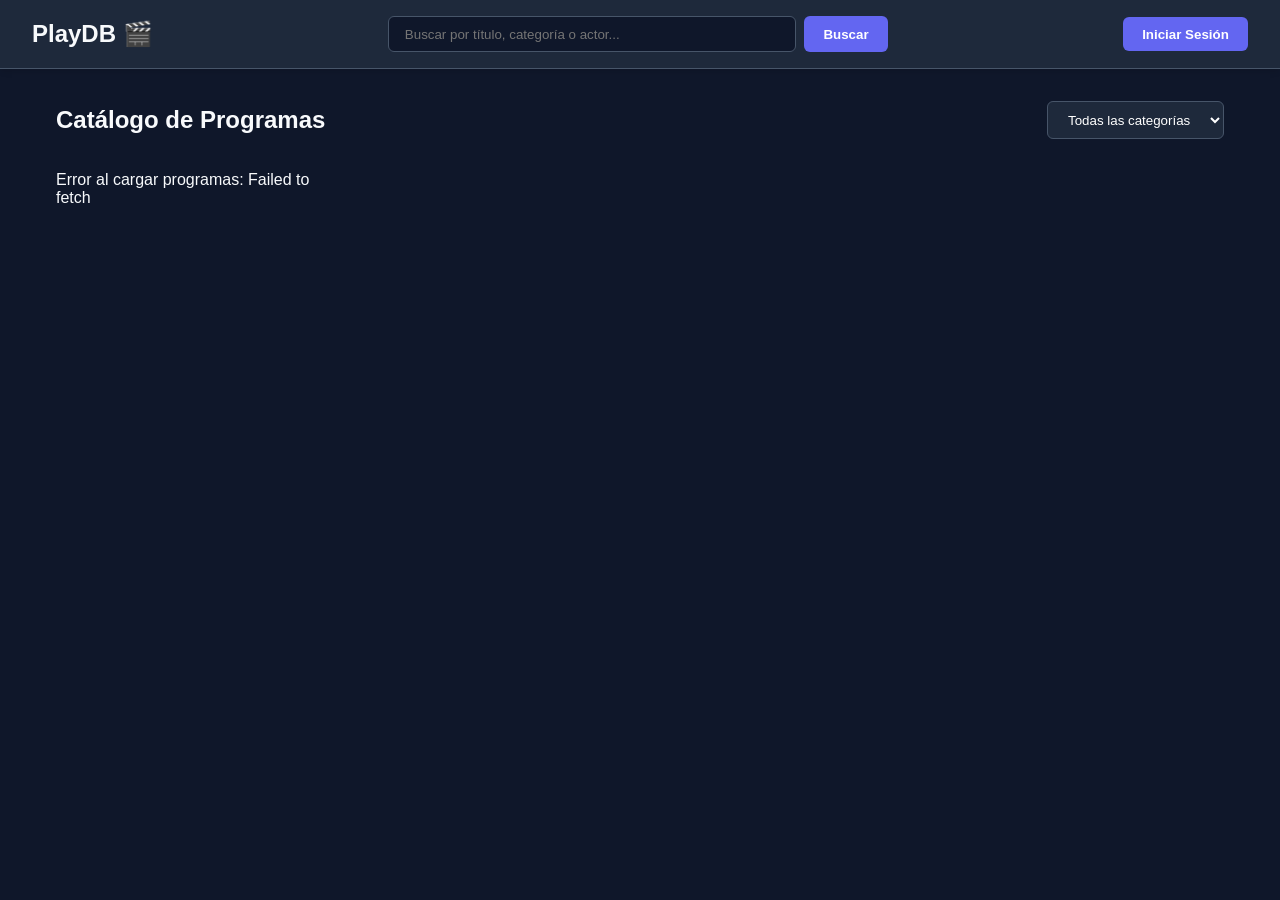
==== index.html @ 5ceaaeac "feat: se agregaron nuevas funciones y correcciones de CRUD" ====
<!DOCTYPE html>
<html lang="es">
<head>
  <meta charset="UTF-8">
  <meta name="viewport" content="width=device-width, initial-scale=1.0">
  <title>PlayDB | Tus Programas y Series</title>
  <link rel="stylesheet" href="./css/styles.css">
  <link rel="stylesheet" href="./css/theme.css">
</head>
<body>

  <!-- Encabezado / Navegación Único -->
  <header class="navbar">
    <div class="logo">
      <h1>PlayDB 🎬</h1>
    </div>
    
    <div class="search-container">
      <input type="text" id="searchInput" placeholder="Buscar por título, categoría o actor...">
      <button id="searchBtn" class="btn btn-primary">Buscar</button>
    </div>

    <nav class="nav-links">
      <span id="userGreeting" class="hidden"></span>
      <a id="adminBtn" href="admin.html" class="btn btn-secondary hidden">Panel Admin</a>
      <button id="loginModalBtn" class="btn btn-primary">Iniciar Sesión</button>
      <button id="logoutBtn" class="btn btn-secondary hidden">Cerrar Sesión</button>
    </nav>
  </header>

  <!-- Contenido Principal -->
  <main class="container">
    <section class="filters-section">
      <h2>Catálogo de Programas</h2>
      <select id="categoryFilter">
        <option value="">Todas las categorías</option>
        <option value="Novelas">Novelas</option>
        <option value="Películas">Películas</option>
        <option value="Series">Series</option>
        <option value="Anime">Anime</option>
      </select>
    </section>

    <!-- Grid donde se renderizan las cards dinámicamente -->
    <section id="catalogGrid" class="catalog-grid">
      <p class="loading-text">Cargando catálogo...</p>
    </section>
  </main>

  <script type="module" src="./js/app.js"></script>
</body>
</html>
---- css/styles.css ----
/* ==========================================================================
   ESTILOS GENERALES Y LAYOUT
   ========================================================================== */
* {
  box-sizing: border-box;
  margin: 0;
  padding: 0;
  font-family: 'Segoe UI', Tahoma, Geneva, Verdana, sans-serif;
}

body {
  background-color: var(--bg-primary, #0f172a);
  color: var(--text-main, #f8fafc);
  min-height: 100vh;
}

.container {
  max-width: 1200px;
  margin: 2rem auto;
  padding: 0 1rem;
}

.hidden {
  display: none !important;
}

/* Botones */
.btn {
  padding: 0.6rem 1.2rem;
  border-radius: 6px;
  border: none;
  cursor: pointer;
  font-weight: 600;
  transition: all 0.2s ease;
  text-decoration: none;
  display: inline-flex;
  align-items: center;
  justify-content: center;
}

.btn-primary {
  background-color: var(--accent, #6366f1);
  color: white;
}

.btn-primary:hover {
  background-color: var(--accent-hover, #4f46e5);
}

.btn-secondary {
  background-color: var(--bg-tertiary, #334155);
  color: white;
}

.btn-secondary:hover {
  background-color: #475569;
}

.btn-sm {
  padding: 0.4rem 0.8rem;
  font-size: 0.875rem;
}

/* Mensajes y Alertas */
.alert {
  padding: 0.8rem 1rem;
  border-radius: 6px;
  margin-bottom: 1rem;
  font-weight: 500;
}

.alert-danger {
  background-color: rgba(239, 68, 68, 0.2);
  border: 1px solid #ef4444;
  color: #fca5a5;
}

.alert-success {
  background-color: rgba(34, 197, 94, 0.2);
  border: 1px solid #22c55e;
  color: #86efac;
}

/* ==========================================================================
   BARRA DE NAVEGACIÓN (NAVBAR)
   ========================================================================== */
.navbar {
  display: flex;
  justify-content: space-between;
  align-items: center;
  background-color: var(--bg-secondary, #1e293b);
  padding: 1rem 2rem;
  border-bottom: 1px solid var(--border-color, #475569);
  box-shadow: 0 4px 6px -1px rgba(0, 0, 0, 0.1);
  position: sticky;
  top: 0;
  z-index: 100;
}

.logo h1 {
  font-size: 1.5rem;
  color: var(--text-main, #f8fafc);
  font-weight: 700;
}

.search-container {
  display: flex;
  gap: 0.5rem;
  flex: 1;
  max-width: 500px;
  margin: 0 2rem;
}

.search-container input {
  width: 100%;
  padding: 0.6rem 1rem;
  border-radius: 6px;
  border: 1px solid var(--border-color, #475569);
  background-color: var(--bg-primary, #0f172a);
  color: #fff;
  outline: none;
}

.search-container input:focus {
  border-color: var(--accent, #6366f1);
}

.nav-links {
  display: flex;
  align-items: center;
  gap: 1rem;
}

/* ==========================================================================
   SECCIÓN DE FILTROS Y CATÁLOGO
   ========================================================================== */
.filters-section {
  display: flex;
  justify-content: space-between;
  align-items: center;
  margin-bottom: 2rem;
}

.filters-section select {
  padding: 0.6rem 1rem;
  border-radius: 6px;
  border: 1px solid var(--border-color, #475569);
  background-color: var(--bg-secondary, #1e293b);
  color: #fff;
  cursor: pointer;
}

.catalog-grid {
  display: grid;
  grid-template-columns: repeat(auto-fill, minmax(240px, 1fr));
  gap: 2rem;
}

/* ==========================================================================
   TARJETAS DE PROGRAMAS (CARDS)
   ========================================================================== */
.programa-card {
  background-color: var(--bg-secondary, #1e293b);
  border-radius: 12px;
  overflow: hidden;
  box-shadow: 0 4px 6px -1px rgba(0, 0, 0, 0.2);
  transition: transform 0.2s ease, box-shadow 0.2s ease;
  display: flex;
  flex-direction: column;
}

.programa-card:hover {
  transform: translateY(-5px);
  box-shadow: 0 10px 15px -3px rgba(0, 0, 0, 0.4);
}

.poster-container {
  position: relative;
  width: 100%;
  height: 320px;
  overflow: hidden;
  background-color: #0f172a;
}

.poster-img {
  width: 100%;
  height: 100%;
  object-fit: cover;
}

.badge {
  position: absolute;
  top: 10px;
  right: 10px;
  background-color: var(--accent, #6366f1);
  color: white;
  padding: 0.25rem 0.6rem;
  border-radius: 20px;
  font-size: 0.75rem;
  font-weight: 600;
  text-transform: uppercase;
}

.card-content {
  padding: 1.2rem;
  display: flex;
  flex-direction: column;
  flex: 1;
}

.card-title {
  font-size: 1.1rem;
  margin-bottom: 0.5rem;
  color: var(--text-main, #f8fafc);
  white-space: nowrap;
  overflow: hidden;
  text-overflow: ellipsis;
}

.card-sinopsis {
  font-size: 0.875rem;
  color: var(--text-muted, #94a3b8);
  margin-bottom: 1rem;
  line-height: 1.4;
  flex: 1;
}

.card-footer {
  display: flex;
  justify-content: space-between;
  align-items: center;
  padding-top: 0.8rem;
  border-top: 1px solid var(--border-color, #334155);
  font-size: 0.85rem;
  color: var(--text-muted, #94a3b8);
}
---- css/theme.css ----
:root {
  --bg-primary: #0f172a;
  --bg-secondary: #1e293b;
  --bg-tertiary: #334155;
  --text-main: #f8fafc;
  --text-muted: #94a3b8;
  --accent: #6366f1;
  --accent-hover: #4f46e5;
  --danger: #ef4444;
  --success: #22c55e;
  --border-color: #475569;
}

[data-theme="light"] {
  --bg-primary: #f8fafc;
  --bg-secondary: #ffffff;
  --bg-tertiary: #e2e8f0;
  --text-main: #0f172a;
  --text-muted: #64748b;
  --border-color: #cbd5e1;
}

body {
  background-color: var(--bg-primary);
  color: var(--text-main);
  transition: background-color 0.3s, color 0.3s;
}
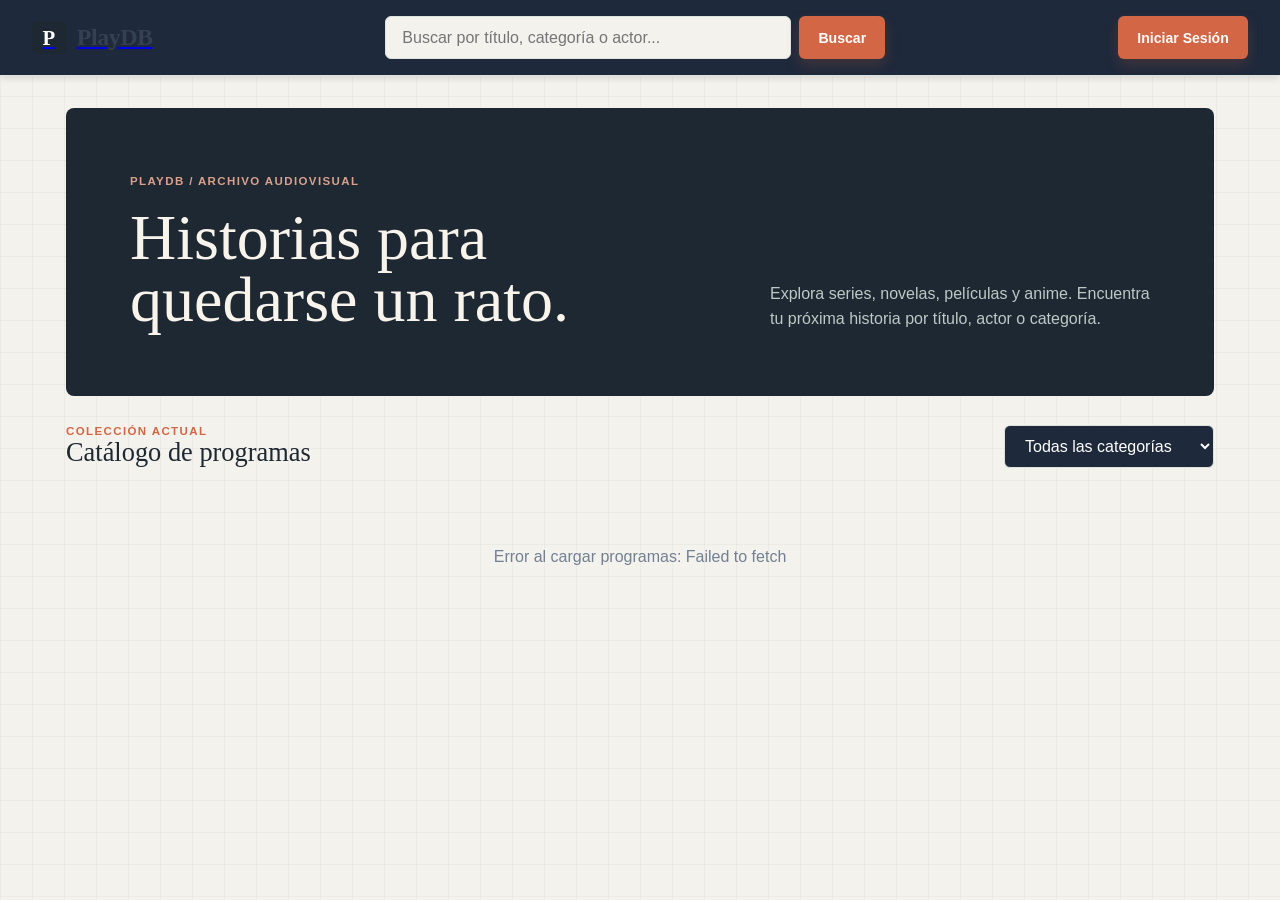
==== commit c225e02f: "refactor: mejora de frontend para administradores" ====
--- a/index.html
+++ b/index.html
@@ -3,7 +3,7 @@
 <head>
   <meta charset="UTF-8">
   <meta name="viewport" content="width=device-width, initial-scale=1.0">
-  <title>PlayDB | Tus Programas y Series</title>
+  <title>PlayDB | Catálogo audiovisual</title>
   <link rel="stylesheet" href="./css/styles.css">
   <link rel="stylesheet" href="./css/theme.css">
 </head>
@@ -11,13 +11,13 @@
 
   <!-- Encabezado / Navegación Único -->
   <header class="navbar">
-    <div class="logo">
-      <h1>PlayDB 🎬</h1>
-    </div>
+    <a class="logo" href="index.html" aria-label="PlayDB, volver al catálogo">
+      <h1>PlayDB</h1>
+    </a>
     
     <div class="search-container">
       <input type="text" id="searchInput" placeholder="Buscar por título, categoría o actor...">
-      <button id="searchBtn" class="btn btn-primary">Buscar</button>
+      <button id="searchBtn" class="btn btn-primary" type="button">Buscar</button>
     </div>
 
     <nav class="nav-links">
@@ -30,14 +30,24 @@
 
   <!-- Contenido Principal -->
   <main class="container">
+    <section class="catalog-hero">
+      <div>
+        <p class="section-kicker">PlayDB / Archivo audiovisual</p>
+        <h2>Historias para quedarse un rato.</h2>
+      </div>
+      <p>Explora series, novelas, películas y anime. Encuentra tu próxima historia por título, actor o categoría.</p>
+    </section>
+
     <section class="filters-section">
-      <h2>Catálogo de Programas</h2>
+      <div class="catalog-heading">
+        <div>
+          <p class="section-kicker">Colección actual</p>
+          <h2>Catálogo de programas</h2>
+        </div>
+        <p class="catalog-count" id="catalogCount"></p>
+      </div>
       <select id="categoryFilter">
         <option value="">Todas las categorías</option>
-        <option value="Novelas">Novelas</option>
-        <option value="Películas">Películas</option>
-        <option value="Series">Series</option>
-        <option value="Anime">Anime</option>
       </select>
     </section>
 
--- a/css/styles.css
+++ b/css/styles.css
@@ -5,7 +5,533 @@
   box-sizing: border-box;
   margin: 0;
   padding: 0;
-  font-family: 'Segoe UI', Tahoma, Geneva, Verdana, sans-serif;
+  font-family: 'Trebuchet MS', 'Segoe UI', sans-serif;
+}
+
+body {
+  min-height: 100vh;
+  background: var(--bg-primary);
+  color: var(--text-main);
+}
+
+body::before {
+  position: fixed;
+  inset: 0;
+  z-index: -1;
+  background-image: linear-gradient(rgba(30, 40, 50, 0.035) 1px, transparent 1px), linear-gradient(90deg, rgba(30, 40, 50, 0.035) 1px, transparent 1px);
+  background-size: 32px 32px;
+  content: '';
+  pointer-events: none;
+}
+
+.hidden {
+  display: none !important;
+}
+
+.container {
+  width: min(1180px, calc(100% - 3rem));
+  margin: 0 auto;
+}
+
+.btn {
+  display: inline-flex;
+  align-items: center;
+  justify-content: center;
+  gap: 0.45rem;
+  min-height: 2.7rem;
+  padding: 0.65rem 1.05rem;
+  border: 1px solid transparent;
+  border-radius: 6px;
+  cursor: pointer;
+  font: inherit;
+  font-size: 0.88rem;
+  font-weight: 700;
+  text-decoration: none;
+  transition: transform 160ms ease, background 160ms ease, box-shadow 160ms ease;
+}
+
+.btn:hover {
+  transform: translateY(-1px);
+}
+
+.btn-primary {
+  background: var(--accent);
+  color: #fff;
+  box-shadow: 0 6px 14px rgba(211, 102, 68, 0.2);
+}
+
+.btn-primary:hover {
+  background: var(--accent-hover);
+}
+
+.btn-secondary {
+  background: var(--surface-soft);
+  border-color: var(--border-color);
+  color: var(--text-main);
+}
+
+.btn-secondary:hover {
+  background: #e3ebe7;
+}
+
+.btn-sm {
+  min-height: 2.25rem;
+  padding: 0.45rem 0.75rem;
+  font-size: 0.78rem;
+}
+
+.alert {
+  margin-bottom: 1rem;
+  padding: 0.8rem 1rem;
+  border-radius: 6px;
+  font-weight: 600;
+}
+
+.alert-danger {
+  background: #fff0ee;
+  border: 1px solid #f0b6ab;
+  color: #9d382c;
+}
+
+.alert-success {
+  background: #eaf5ef;
+  border: 1px solid #a9d5bd;
+  color: #28704d;
+}
+
+.navbar {
+  position: sticky;
+  top: 0;
+  z-index: 10;
+  display: grid;
+  grid-template-columns: auto minmax(260px, 1fr) auto;
+  align-items: center;
+  gap: 2rem;
+  padding: 1rem max(1.5rem, calc((100vw - 1180px) / 2));
+  background: rgba(251, 250, 247, 0.94);
+  border-bottom: 1px solid var(--border-color);
+  backdrop-filter: blur(14px);
+}
+
+.logo {
+  display: flex;
+  align-items: center;
+  gap: 0.7rem;
+}
+
+.logo::before {
+  width: 2.1rem;
+  height: 2.1rem;
+  border-radius: 6px;
+  background: var(--ink);
+  color: #fff;
+  content: 'P';
+  font-family: Georgia, serif;
+  font-size: 1.3rem;
+  font-weight: 700;
+  line-height: 2.1rem;
+  text-align: center;
+}
+
+.logo h1 {
+  color: var(--ink);
+  font-family: Georgia, serif;
+  font-size: 1.35rem;
+  letter-spacing: -0.02em;
+}
+
+.search-container {
+  display: flex;
+  gap: 0.5rem;
+  width: min(100%, 560px);
+  margin: auto;
+}
+
+.search-container input,
+.filters-section select {
+  min-height: 2.7rem;
+  border: 1px solid var(--border-color);
+  border-radius: 6px;
+  outline: none;
+  background: var(--surface);
+  color: var(--text-main);
+  font: inherit;
+}
+
+.search-container input {
+  width: 100%;
+  padding: 0.65rem 0.9rem;
+}
+
+.search-container input:focus,
+.filters-section select:focus {
+  border-color: var(--accent);
+  box-shadow: 0 0 0 3px rgba(211, 102, 68, 0.13);
+}
+
+.nav-links {
+  display: flex;
+  align-items: center;
+  justify-content: flex-end;
+  gap: 0.65rem;
+}
+
+#userGreeting {
+  max-width: 145px;
+  overflow: hidden;
+  color: var(--text-muted);
+  font-size: 0.8rem;
+  text-overflow: ellipsis;
+  white-space: nowrap;
+}
+
+.catalog-hero {
+  display: grid;
+  grid-template-columns: 1.15fr 0.85fr;
+  gap: 2rem;
+  align-items: end;
+  min-height: 270px;
+  margin: 2rem 0 1.5rem;
+  padding: clamp(2rem, 5vw, 4rem);
+  border-radius: 8px;
+  background: var(--ink);
+  color: #f8f4ec;
+  overflow: hidden;
+}
+
+.catalog-hero h2 {
+  max-width: 620px;
+  font-family: Georgia, serif;
+  font-size: clamp(2.2rem, 5vw, 4.2rem);
+  font-weight: 400;
+  line-height: 0.98;
+}
+
+.catalog-hero p {
+  max-width: 380px;
+  justify-self: end;
+  color: #bdc9c6;
+  line-height: 1.6;
+}
+
+.section-kicker {
+  color: var(--accent);
+  font-size: 0.72rem;
+  font-weight: 800;
+  letter-spacing: 0.12em;
+  text-transform: uppercase;
+}
+
+.catalog-hero .section-kicker {
+  margin-bottom: 1rem;
+  color: #d9a18c;
+}
+
+.filters-section {
+  display: flex;
+  align-items: center;
+  justify-content: space-between;
+  gap: 1rem;
+  margin: 1.8rem 0 1rem;
+}
+
+.filters-section h2 {
+  color: var(--ink);
+  font-family: Georgia, serif;
+  font-size: 1.65rem;
+  font-weight: 400;
+}
+
+.filters-section select {
+  min-width: 210px;
+  padding: 0.6rem 0.8rem;
+}
+
+.catalog-grid {
+  display: grid;
+  grid-template-columns: repeat(auto-fill, minmax(215px, 1fr));
+  gap: 1.3rem;
+  padding-bottom: 4rem;
+}
+
+.programa-card {
+  display: flex;
+  min-width: 0;
+  flex-direction: column;
+  overflow: hidden;
+  border: 1px solid var(--border-color);
+  border-radius: 8px;
+  background: var(--surface);
+  box-shadow: 0 8px 24px rgba(30, 40, 50, 0.06);
+  transition: transform 180ms ease, box-shadow 180ms ease;
+}
+
+.programa-card:hover {
+  transform: translateY(-4px);
+  box-shadow: 0 16px 32px rgba(30, 40, 50, 0.12);
+}
+
+.poster-container {
+  position: relative;
+  height: 285px;
+  overflow: hidden;
+  background: #dfe7e1;
+}
+
+.poster-img {
+  width: 100%;
+  height: 100%;
+  object-fit: cover;
+  transition: transform 300ms ease;
+}
+
+.programa-card:hover .poster-img {
+  transform: scale(1.04);
+}
+
+.badge {
+  position: absolute;
+  top: 0.75rem;
+  left: 0.75rem;
+  padding: 0.35rem 0.55rem;
+  border-radius: 4px;
+  background: var(--teal);
+  color: #fff;
+  font-size: 0.68rem;
+  font-weight: 800;
+  letter-spacing: 0.06em;
+  text-transform: uppercase;
+}
+
+.card-content {
+  display: flex;
+  flex: 1;
+  flex-direction: column;
+  padding: 1rem;
+}
+
+.card-title {
+  margin-bottom: 0.45rem;
+  overflow: hidden;
+  color: var(--ink);
+  font-family: Georgia, serif;
+  font-size: 1.16rem;
+  font-weight: 700;
+  text-overflow: ellipsis;
+  white-space: nowrap;
+}
+
+.card-sinopsis {
+  display: -webkit-box;
+  flex: 1;
+  margin-bottom: 1rem;
+  overflow: hidden;
+  color: var(--text-muted);
+  font-size: 0.82rem;
+  line-height: 1.5;
+  -webkit-box-orient: vertical;
+  -webkit-line-clamp: 3;
+}
+
+.card-footer {
+  display: flex;
+  align-items: center;
+  justify-content: space-between;
+  gap: 0.5rem;
+  padding-top: 0.8rem;
+  border-top: 1px solid var(--border-color);
+  color: var(--text-muted);
+  font-size: 0.75rem;
+}
+
+.loading-text,
+.empty-catalog,
+.error-text {
+  grid-column: 1 / -1;
+  padding: 3rem 1rem;
+  color: var(--text-muted);
+  text-align: center;
+}
+
+.detail-nav {
+  display: flex;
+  align-items: center;
+  justify-content: space-between;
+  width: min(1180px, calc(100% - 3rem));
+  margin: 0 auto;
+  padding: 1.2rem 0;
+  border-bottom: 1px solid var(--border-color);
+}
+
+.detail-page {
+  padding: 2.5rem 0 5rem;
+}
+
+.detail-container {
+  overflow: hidden;
+  border: 1px solid var(--border-color);
+  border-radius: 8px;
+  background: var(--surface);
+  box-shadow: 0 12px 36px rgba(30, 40, 50, 0.08);
+}
+
+.detail-layout {
+  display: grid;
+  grid-template-columns: minmax(260px, 350px) 1fr;
+  gap: clamp(2rem, 5vw, 5rem);
+  padding: clamp(1.5rem, 5vw, 4rem);
+}
+
+.detail-poster {
+  width: 100%;
+  aspect-ratio: 2 / 3;
+  border-radius: 5px;
+  background: #dfe7e1;
+  object-fit: cover;
+}
+
+.detail-copy {
+  align-self: center;
+}
+
+.detail-copy h1 {
+  margin: 0.55rem 0 1rem;
+  color: var(--ink);
+  font-family: Georgia, serif;
+  font-size: clamp(2.2rem, 5vw, 4.2rem);
+  font-weight: 400;
+  line-height: 1;
+}
+
+.detail-badge {
+  display: inline-block;
+  padding: 0.4rem 0.6rem;
+  border-radius: 4px;
+  background: var(--teal);
+  color: #fff;
+  font-size: 0.7rem;
+  font-weight: 800;
+  letter-spacing: 0.08em;
+  text-transform: uppercase;
+}
+
+.detail-synopsis {
+  margin: 2rem 0 1.5rem;
+  color: var(--text-muted);
+  font-size: 1rem;
+  line-height: 1.75;
+}
+
+.detail-meta,
+.detail-list {
+  margin-bottom: 1rem;
+  color: var(--text-main);
+  font-size: 0.88rem;
+  line-height: 1.7;
+}
+
+.detail-list strong,
+.detail-meta strong {
+  color: var(--ink);
+}
+
+.detail-characters {
+  margin-bottom: 2rem;
+}
+
+@media (max-width: 900px) {
+  .navbar {
+    grid-template-columns: 1fr auto;
+    gap: 1rem;
+  }
+
+  .search-container {
+    grid-column: 1 / -1;
+    grid-row: 2;
+    width: 100%;
+  }
+
+  .catalog-hero {
+    grid-template-columns: 1fr;
+  }
+
+  .catalog-hero p {
+    justify-self: start;
+  }
+}
+
+@media (max-width: 600px) {
+  .container {
+    width: min(100% - 1.5rem, 1180px);
+  }
+
+  .navbar {
+    padding: 0.8rem 0.75rem;
+  }
+
+  .nav-links {
+    gap: 0.35rem;
+  }
+
+  .nav-links .btn {
+    min-height: 2.35rem;
+    padding: 0.45rem 0.6rem;
+    font-size: 0.72rem;
+  }
+
+  #userGreeting {
+    display: none;
+  }
+
+  .catalog-hero {
+    min-height: 310px;
+    margin-top: 1rem;
+    padding: 1.5rem;
+  }
+
+  .catalog-hero h2 {
+    font-size: 2.45rem;
+  }
+
+  .catalog-heading {
+    align-items: flex-start;
+    flex-direction: column;
+    gap: 0.35rem;
+  }
+
+  .filters-section {
+    align-items: flex-start;
+    flex-direction: column;
+  }
+
+  .filters-section select {
+    width: 100%;
+  }
+
+  .detail-nav {
+    width: min(100% - 1.5rem, 1180px);
+  }
+
+  .detail-nav .btn {
+    min-height: 2.35rem;
+    padding: 0.45rem 0.6rem;
+    font-size: 0.72rem;
+  }
+
+  .detail-page {
+    padding-top: 1.5rem;
+  }
+
+  .detail-layout {
+    grid-template-columns: 1fr;
+    gap: 1.8rem;
+    padding: 1rem;
+  }
+
+  .detail-poster {
+    max-width: 260px;
+    margin: 0 auto;
+  }
 }
 
 body {
@@ -233,4 +759,16 @@
   border-top: 1px solid var(--border-color, #334155);
   font-size: 0.85rem;
   color: var(--text-muted, #94a3b8);
+}
+
+.catalog-heading {
+  display: flex;
+  align-items: flex-end;
+  gap: 1rem;
+}
+
+.catalog-count {
+  padding-bottom: 0.2rem;
+  color: var(--text-muted);
+  font-size: 0.78rem;
 }
--- a/css/theme.css
+++ b/css/theme.css
@@ -1,27 +1,19 @@
 :root {
-  --bg-primary: #0f172a;
-  --bg-secondary: #1e293b;
-  --bg-tertiary: #334155;
-  --text-main: #f8fafc;
-  --text-muted: #94a3b8;
-  --accent: #6366f1;
-  --accent-hover: #4f46e5;
-  --danger: #ef4444;
-  --success: #22c55e;
-  --border-color: #475569;
-}
-
-[data-theme="light"] {
-  --bg-primary: #f8fafc;
-  --bg-secondary: #ffffff;
-  --bg-tertiary: #e2e8f0;
-  --text-main: #0f172a;
-  --text-muted: #64748b;
-  --border-color: #cbd5e1;
+  --bg-primary: #f4f2ed;
+  --surface: #fffefa;
+  --surface-soft: #edf2ef;
+  --text-main: #344153;
+  --text-muted: #718092;
+  --ink: #1e2832;
+  --accent: #d36644;
+  --accent-hover: #b95136;
+  --teal: #3f8175;
+  --danger: #c94f45;
+  --success: #28704d;
+  --border-color: #dce3df;
 }
 
 body {
-  background-color: var(--bg-primary);
+  background: var(--bg-primary);
   color: var(--text-main);
-  transition: background-color 0.3s, color 0.3s;
-}+}
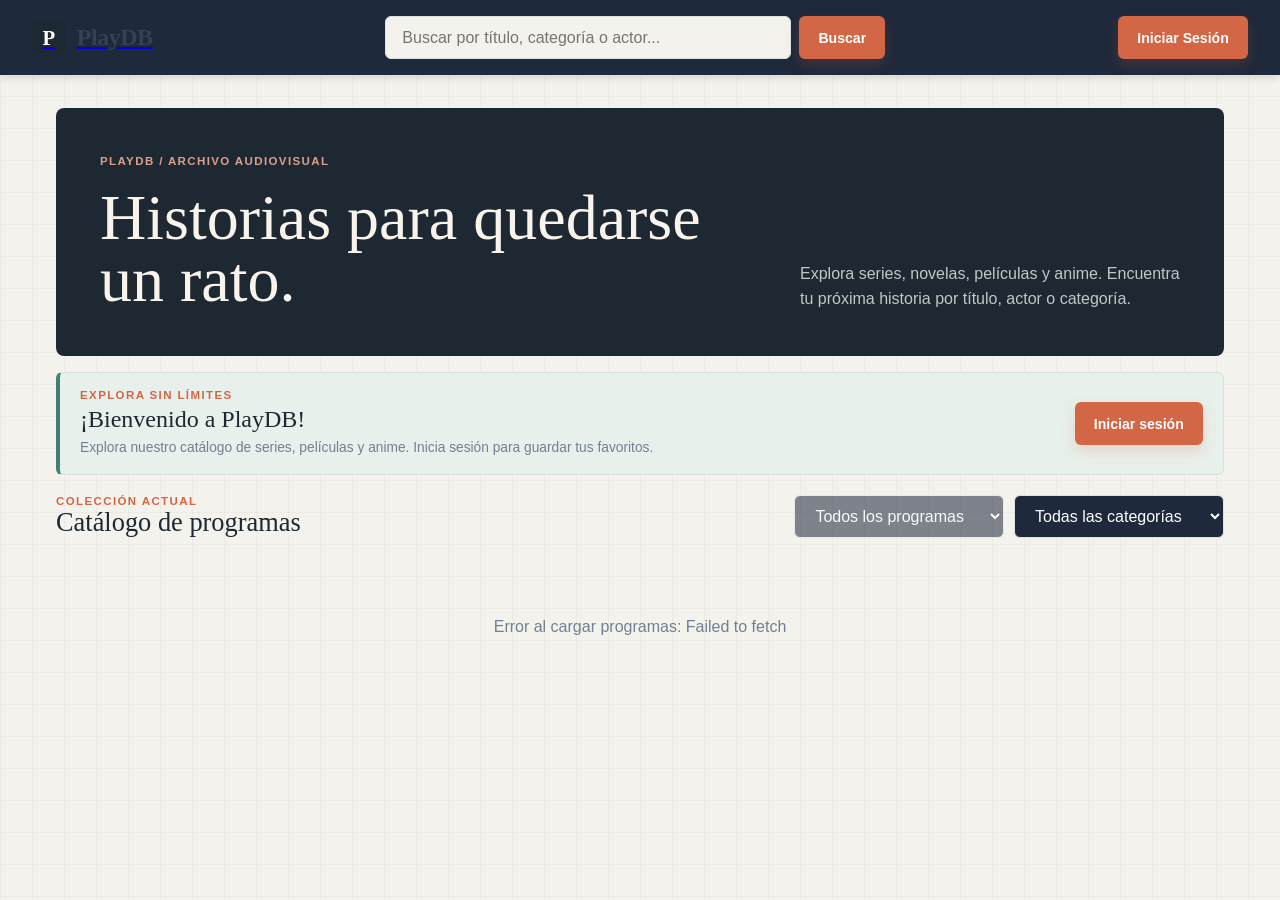
==== commit ba774521: "feat: se agregaron nuevas fubciones y se lleno de información el README.md" ====
--- a/index.html
+++ b/index.html
@@ -38,6 +38,19 @@
       <p>Explora series, novelas, películas y anime. Encuentra tu próxima historia por título, actor o categoría.</p>
     </section>
 
+    <section id="welcomeBanner" class="welcome-banner" aria-live="polite"></section>
+
+    <section id="topMoviesSection" class="top-movies-section hidden">
+      <div class="section-heading-row">
+        <div>
+          <p class="section-kicker">Lo más querido</p>
+          <h2>Top películas</h2>
+        </div>
+        <p class="section-note">Las mejor calificadas por la comunidad</p>
+      </div>
+      <div id="topMoviesGrid" class="catalog-grid top-movies-grid"></div>
+    </section>
+
     <section class="filters-section">
       <div class="catalog-heading">
         <div>
@@ -46,12 +59,17 @@
         </div>
         <p class="catalog-count" id="catalogCount"></p>
       </div>
-      <select id="categoryFilter">
-        <option value="">Todas las categorías</option>
-      </select>
+      <div class="catalog-filters">
+        <select id="favoritesFilter" aria-label="Filtrar favoritos">
+          <option value="">Todos los programas</option>
+          <option value="favorites">Mis favoritos</option>
+        </select>
+        <select id="categoryFilter" aria-label="Filtrar por categoría">
+          <option value="">Todas las categorías</option>
+        </select>
+      </div>
     </section>
 
-    <!-- Grid donde se renderizan las cards dinámicamente -->
     <section id="catalogGrid" class="catalog-grid">
       <p class="loading-text">Cargando catálogo...</p>
     </section>
--- a/css/styles.css
+++ b/css/styles.css
@@ -29,7 +29,7 @@
 }
 
 .container {
-  width: min(1180px, calc(100% - 3rem));
+  width: min(1240px, calc(100% - 2.25rem));
   margin: 0 auto;
 }
 
@@ -190,9 +190,9 @@
   grid-template-columns: 1.15fr 0.85fr;
   gap: 2rem;
   align-items: end;
-  min-height: 270px;
-  margin: 2rem 0 1.5rem;
-  padding: clamp(2rem, 5vw, 4rem);
+  min-height: 210px;
+  margin: 1.25rem 0 1rem;
+  padding: clamp(1.75rem, 4vw, 2.75rem);
   border-radius: 8px;
   background: var(--ink);
   color: #f8f4ec;
@@ -227,12 +227,51 @@
   color: #d9a18c;
 }
 
+.welcome-banner {
+  display: flex;
+  align-items: center;
+  justify-content: space-between;
+  gap: 1.5rem;
+  margin: 1rem 0 1.25rem;
+  padding: 1rem 1.25rem;
+  border: 1px solid #d5e1da;
+  border-left: 4px solid var(--teal);
+  border-radius: 6px;
+  background: #e8f0eb;
+}
+
+.welcome-banner h2 {
+  margin: 0.3rem 0;
+  color: var(--ink);
+  font-family: Georgia, serif;
+  font-size: 1.5rem;
+  font-weight: 400;
+}
+
+.welcome-banner p:not(.section-kicker) {
+  color: var(--text-muted);
+  font-size: 0.86rem;
+  line-height: 1.5;
+}
+
+.welcome-mark {
+  display: grid;
+  width: 2.5rem;
+  height: 2.5rem;
+  flex: 0 0 2.5rem;
+  place-items: center;
+  border-radius: 50%;
+  background: #d8e7dd;
+  color: var(--teal);
+  font-size: 1.3rem;
+}
+
 .filters-section {
   display: flex;
   align-items: center;
   justify-content: space-between;
   gap: 1rem;
-  margin: 1.8rem 0 1rem;
+  margin: 1.25rem 0 0.85rem;
 }
 
 .filters-section h2 {
@@ -247,11 +286,167 @@
   padding: 0.6rem 0.8rem;
 }
 
+.catalog-filters {
+  display: flex;
+  align-items: center;
+  gap: 0.6rem;
+}
+
+.catalog-filters select:disabled {
+  cursor: not-allowed;
+  opacity: 0.55;
+}
+
 .catalog-grid {
   display: grid;
-  grid-template-columns: repeat(auto-fill, minmax(215px, 1fr));
-  gap: 1.3rem;
-  padding-bottom: 4rem;
+  grid-template-columns: repeat(auto-fill, minmax(190px, 1fr));
+  gap: 1rem;
+  padding-bottom: 2rem;
+}
+
+.catalog-layout {
+  display: grid;
+  grid-template-columns: minmax(0, 1fr);
+  align-items: start;
+  gap: 1rem;
+  padding-bottom: 2rem;
+}
+
+.catalog-layout.has-favorites {
+  grid-template-columns: minmax(215px, 245px) minmax(0, 1fr);
+}
+
+.catalog-layout.has-favorites.is-sidebar-collapsed {
+  grid-template-columns: 52px minmax(0, 1fr);
+}
+
+.favorites-launcher {
+  display: none;
+  margin: 0 0 0.9rem;
+}
+
+.favorites-sidebar {
+  position: sticky;
+  top: 6rem;
+  min-width: 0;
+  padding: 1rem;
+  border: 1px solid #d5e1da;
+  border-radius: 8px;
+  background: #e8f0eb;
+  transition: padding 180ms ease, background 180ms ease;
+}
+
+.sidebar-heading {
+  display: flex;
+  align-items: flex-start;
+  justify-content: space-between;
+  gap: 1rem;
+}
+
+.sidebar-heading h2 {
+  margin-top: 0.3rem;
+  color: var(--ink);
+  font-family: Georgia, serif;
+  font-size: 1.45rem;
+  font-weight: 400;
+}
+
+.sidebar-toggle {
+  display: grid;
+  width: 1.9rem;
+  height: 1.9rem;
+  padding: 0;
+  border: 0;
+  place-items: center;
+  border-radius: 50%;
+  background: #d5e5da;
+  color: var(--teal);
+  cursor: pointer;
+  font: inherit;
+  font-size: 1.45rem;
+  line-height: 1;
+}
+
+.sidebar-toggle:hover {
+  background: #c6dacd;
+}
+
+.favorites-sidebar.is-collapsed {
+  padding: 1rem 0.55rem;
+}
+
+.favorites-sidebar.is-collapsed .sidebar-heading {
+  justify-content: center;
+}
+
+.favorites-sidebar.is-collapsed .sidebar-copy,
+.favorites-sidebar.is-collapsed .favorites-list {
+  display: none;
+}
+
+.favorites-sidebar.is-collapsed .sidebar-toggle {
+  transform: rotate(0);
+}
+
+.sidebar-star {
+  display: grid;
+  width: 1.9rem;
+  height: 1.9rem;
+  place-items: center;
+  border-radius: 50%;
+  background: #d5e5da;
+  color: var(--accent);
+  font-size: 0.85rem;
+}
+
+.section-note {
+  margin-top: 0.55rem;
+  color: var(--text-muted);
+  font-size: 0.78rem;
+}
+
+.favorites-list {
+  display: grid;
+  gap: 0.85rem;
+  margin-top: 1rem;
+}
+
+.empty-favorites {
+  padding: 1rem 0.25rem;
+  border: 1px dashed #c8d8ce;
+  border-radius: 6px;
+  background: rgba(255, 255, 255, 0.35);
+  color: var(--text-muted);
+  font-size: 0.88rem;
+  line-height: 1.5;
+  text-align: center;
+}
+
+.favorites-list .programa-card {
+  box-shadow: none;
+}
+
+.favorites-list .poster-container {
+  height: 175px;
+}
+
+.favorites-list .card-content {
+  padding: 0.75rem;
+}
+
+.favorites-list .card-sinopsis {
+  display: none;
+}
+
+.favorites-list .card-footer {
+  align-items: flex-start;
+  flex-direction: column;
+  gap: 0.45rem;
+}
+
+.favorites-list .card-actions {
+  width: 100%;
+  justify-content: space-between;
 }
 
 .programa-card {
@@ -273,7 +468,7 @@
 
 .poster-container {
   position: relative;
-  height: 285px;
+  height: 250px;
   overflow: hidden;
   background: #dfe7e1;
 }
@@ -321,6 +516,54 @@
   white-space: nowrap;
 }
 
+.card-rating {
+  display: flex;
+  align-items: center;
+  gap: 0.3rem;
+  margin-bottom: 0.55rem;
+  color: var(--text-muted);
+  font-size: 0.72rem;
+}
+
+.card-rating span,
+.review-stars,
+.detail-stars {
+  color: #d58a35;
+  letter-spacing: 0.04em;
+}
+
+.card-rating strong {
+  color: var(--ink);
+}
+
+.card-rating small {
+  font-size: 0.68rem;
+}
+
+.card-rating {
+  display: flex;
+  align-items: center;
+  gap: 0.3rem;
+  margin-bottom: 0.55rem;
+  color: var(--text-muted);
+  font-size: 0.72rem;
+}
+
+.card-rating span,
+.review-stars,
+.detail-stars {
+  color: #d58a35;
+  letter-spacing: 0.04em;
+}
+
+.card-rating strong {
+  color: var(--ink);
+}
+
+.card-rating small {
+  font-size: 0.68rem;
+}
+
 .card-sinopsis {
   display: -webkit-box;
   flex: 1;
@@ -342,6 +585,31 @@
   border-top: 1px solid var(--border-color);
   color: var(--text-muted);
   font-size: 0.75rem;
+}
+
+.card-actions {
+  display: flex;
+  align-items: center;
+  justify-content: flex-end;
+  gap: 0.45rem;
+}
+
+.favorite-btn {
+  min-height: 2.25rem;
+  padding: 0.35rem 0.45rem;
+  border: 0;
+  background: transparent;
+  color: var(--text-muted);
+  cursor: pointer;
+  font: inherit;
+  font-size: 0.72rem;
+  font-weight: 700;
+  white-space: nowrap;
+}
+
+.favorite-btn:hover,
+.favorite-btn.is-favorite {
+  color: var(--accent);
 }
 
 .loading-text,
@@ -439,6 +707,248 @@
   margin-bottom: 2rem;
 }
 
+.detail-rating-summary {
+  display: flex;
+  align-items: center;
+  gap: 0.55rem;
+  margin: 1rem 0 0.25rem;
+  color: var(--text-muted);
+  font-size: 0.82rem;
+}
+
+.detail-rating-summary strong {
+  color: var(--ink);
+  font-size: 1rem;
+}
+
+.detail-rating-summary small {
+  font-size: 0.75rem;
+}
+
+.reviews-area {
+  padding: 2rem clamp(1rem, 5vw, 4rem) 3rem;
+  border-top: 1px solid var(--border-color);
+  background: #f6f8f5;
+}
+
+.reviews-header h2 {
+  margin-top: 0.3rem;
+  color: var(--ink);
+  font-family: Georgia, serif;
+  font-size: 1.8rem;
+  font-weight: 400;
+}
+
+.review-form {
+  display: grid;
+  gap: 0.6rem;
+  max-width: 680px;
+  margin: 1.5rem 0 2rem;
+  padding: 1rem;
+  border: 1px solid var(--border-color);
+  border-radius: 6px;
+  background: var(--surface);
+}
+
+.review-form label {
+  color: var(--text-main);
+  font-size: 0.8rem;
+  font-weight: 700;
+}
+
+.review-form select,
+.review-form textarea {
+  width: 100%;
+  padding: 0.7rem 0.8rem;
+  border: 1px solid var(--border-color);
+  border-radius: 5px;
+  outline: 0;
+  background: #fff;
+  color: var(--text-main);
+  font: inherit;
+}
+
+.review-form textarea {
+  resize: vertical;
+}
+
+.review-form select:focus,
+.review-form textarea:focus {
+  border-color: var(--accent);
+  box-shadow: 0 0 0 3px rgba(211, 102, 68, 0.13);
+}
+
+.review-form .btn {
+  justify-self: start;
+  margin-top: 0.35rem;
+}
+
+.review-list {
+  display: grid;
+  gap: 0.7rem;
+  max-width: 760px;
+}
+
+.review-item {
+  padding: 1rem;
+  border-bottom: 1px solid var(--border-color);
+}
+
+.review-heading {
+  display: flex;
+  justify-content: space-between;
+  gap: 1rem;
+  margin-bottom: 0.35rem;
+  color: var(--ink);
+  font-size: 0.85rem;
+}
+
+.review-item p,
+.empty-reviews,
+.review-login-note {
+  color: var(--text-muted);
+  font-size: 0.86rem;
+  line-height: 1.6;
+}
+
+.top-movies-section {
+  margin: 1.25rem 0 1.75rem;
+}
+
+.top-movies-grid {
+  grid-template-columns: repeat(auto-fill, minmax(180px, 1fr));
+  padding-bottom: 0;
+}
+
+.top-movies-section .section-heading-row {
+  display: flex;
+  align-items: flex-end;
+  justify-content: space-between;
+  gap: 1rem;
+  margin-bottom: 1rem;
+}
+
+.top-movies-section h2 {
+  margin-top: 0.3rem;
+  color: var(--ink);
+  font-family: Georgia, serif;
+  font-size: 1.65rem;
+  font-weight: 400;
+}
+
+.detail-rating-summary {
+  display: flex;
+  align-items: center;
+  gap: 0.55rem;
+  margin: 1rem 0 0.25rem;
+  color: var(--text-muted);
+  font-size: 0.82rem;
+}
+
+.detail-rating-summary strong {
+  color: var(--ink);
+  font-size: 1rem;
+}
+
+.detail-rating-summary small {
+  font-size: 0.75rem;
+}
+
+.reviews-area {
+  padding: 2rem clamp(1rem, 5vw, 4rem) 3rem;
+  border-top: 1px solid var(--border-color);
+  background: #f6f8f5;
+}
+
+.reviews-header h2 {
+  margin-top: 0.3rem;
+  color: var(--ink);
+  font-family: Georgia, serif;
+  font-size: 1.8rem;
+  font-weight: 400;
+}
+
+.review-form {
+  display: grid;
+  gap: 0.6rem;
+  max-width: 680px;
+  margin: 1.5rem 0 2rem;
+  padding: 1rem;
+  border: 1px solid var(--border-color);
+  border-radius: 6px;
+  background: var(--surface);
+}
+
+.review-form label {
+  color: var(--text-main);
+  font-size: 0.8rem;
+  font-weight: 700;
+}
+
+.review-form select,
+.review-form textarea {
+  width: 100%;
+  padding: 0.7rem 0.8rem;
+  border: 1px solid var(--border-color);
+  border-radius: 5px;
+  outline: 0;
+  background: #fff;
+  color: var(--text-main);
+  font: inherit;
+}
+
+.review-form textarea {
+  resize: vertical;
+}
+
+.review-form select:focus,
+.review-form textarea:focus {
+  border-color: var(--accent);
+  box-shadow: 0 0 0 3px rgba(211, 102, 68, 0.13);
+}
+
+.review-form .btn {
+  justify-self: start;
+  margin-top: 0.35rem;
+}
+
+.review-list {
+  display: grid;
+  gap: 0.7rem;
+  max-width: 760px;
+}
+
+.review-item {
+  padding: 1rem;
+  border-bottom: 1px solid var(--border-color);
+}
+
+.review-heading {
+  display: flex;
+  justify-content: space-between;
+  gap: 1rem;
+  margin-bottom: 0.35rem;
+  color: var(--ink);
+  font-size: 0.85rem;
+}
+
+.review-item p,
+.empty-reviews,
+.review-login-note {
+  color: var(--text-muted);
+  font-size: 0.86rem;
+  line-height: 1.6;
+}
+
+.top-movies-section {
+  margin: 1.25rem 0 1.75rem;
+}
+
+.top-movies-grid {
+  grid-template-columns: repeat(auto-fill, minmax(180px, 1fr));
+  padding-bottom: 0;
+}
+
 @media (max-width: 900px) {
   .navbar {
     grid-template-columns: 1fr auto;
@@ -458,6 +968,45 @@
   .catalog-hero p {
     justify-self: start;
   }
+
+  .catalog-layout.has-favorites {
+    grid-template-columns: 1fr;
+  }
+
+  .favorites-sidebar {
+    position: fixed;
+    top: 5rem;
+    bottom: 0;
+    left: 0;
+    z-index: 20;
+    width: min(310px, 86vw);
+    overflow-y: auto;
+    border-radius: 0 8px 0 0;
+    box-shadow: 12px 0 28px rgba(30, 40, 50, 0.16);
+    transform: translateX(-105%);
+    transition: transform 220ms ease;
+  }
+
+  .favorites-sidebar.is-mobile-open {
+    transform: translateX(0);
+  }
+
+  .favorites-sidebar.is-collapsed {
+    padding: 1rem;
+  }
+
+  .favorites-sidebar.is-collapsed .sidebar-copy,
+  .favorites-sidebar.is-collapsed .favorites-list {
+    display: block;
+  }
+
+  .favorites-sidebar.is-collapsed .sidebar-heading {
+    justify-content: space-between;
+  }
+
+  .favorites-launcher:not(.hidden) {
+    display: inline-flex;
+  }
 }
 
 @media (max-width: 600px) {
@@ -484,13 +1033,34 @@
   }
 
   .catalog-hero {
-    min-height: 310px;
+    min-height: 245px;
     margin-top: 1rem;
     padding: 1.5rem;
   }
 
   .catalog-hero h2 {
     font-size: 2.45rem;
+  }
+
+  .welcome-banner {
+    align-items: flex-start;
+    flex-direction: column;
+  }
+
+  .welcome-banner .btn {
+    width: 100%;
+  }
+
+  .catalog-layout {
+    grid-template-columns: 1fr;
+  }
+
+  .catalog-layout.has-favorites.is-sidebar-collapsed {
+    grid-template-columns: 1fr;
+  }
+
+  .favorites-sidebar {
+    position: static;
   }
 
   .catalog-heading {
@@ -506,6 +1076,12 @@
 
   .filters-section select {
     width: 100%;
+  }
+
+  .catalog-filters {
+    width: 100%;
+    align-items: stretch;
+    flex-direction: column;
   }
 
   .detail-nav {
